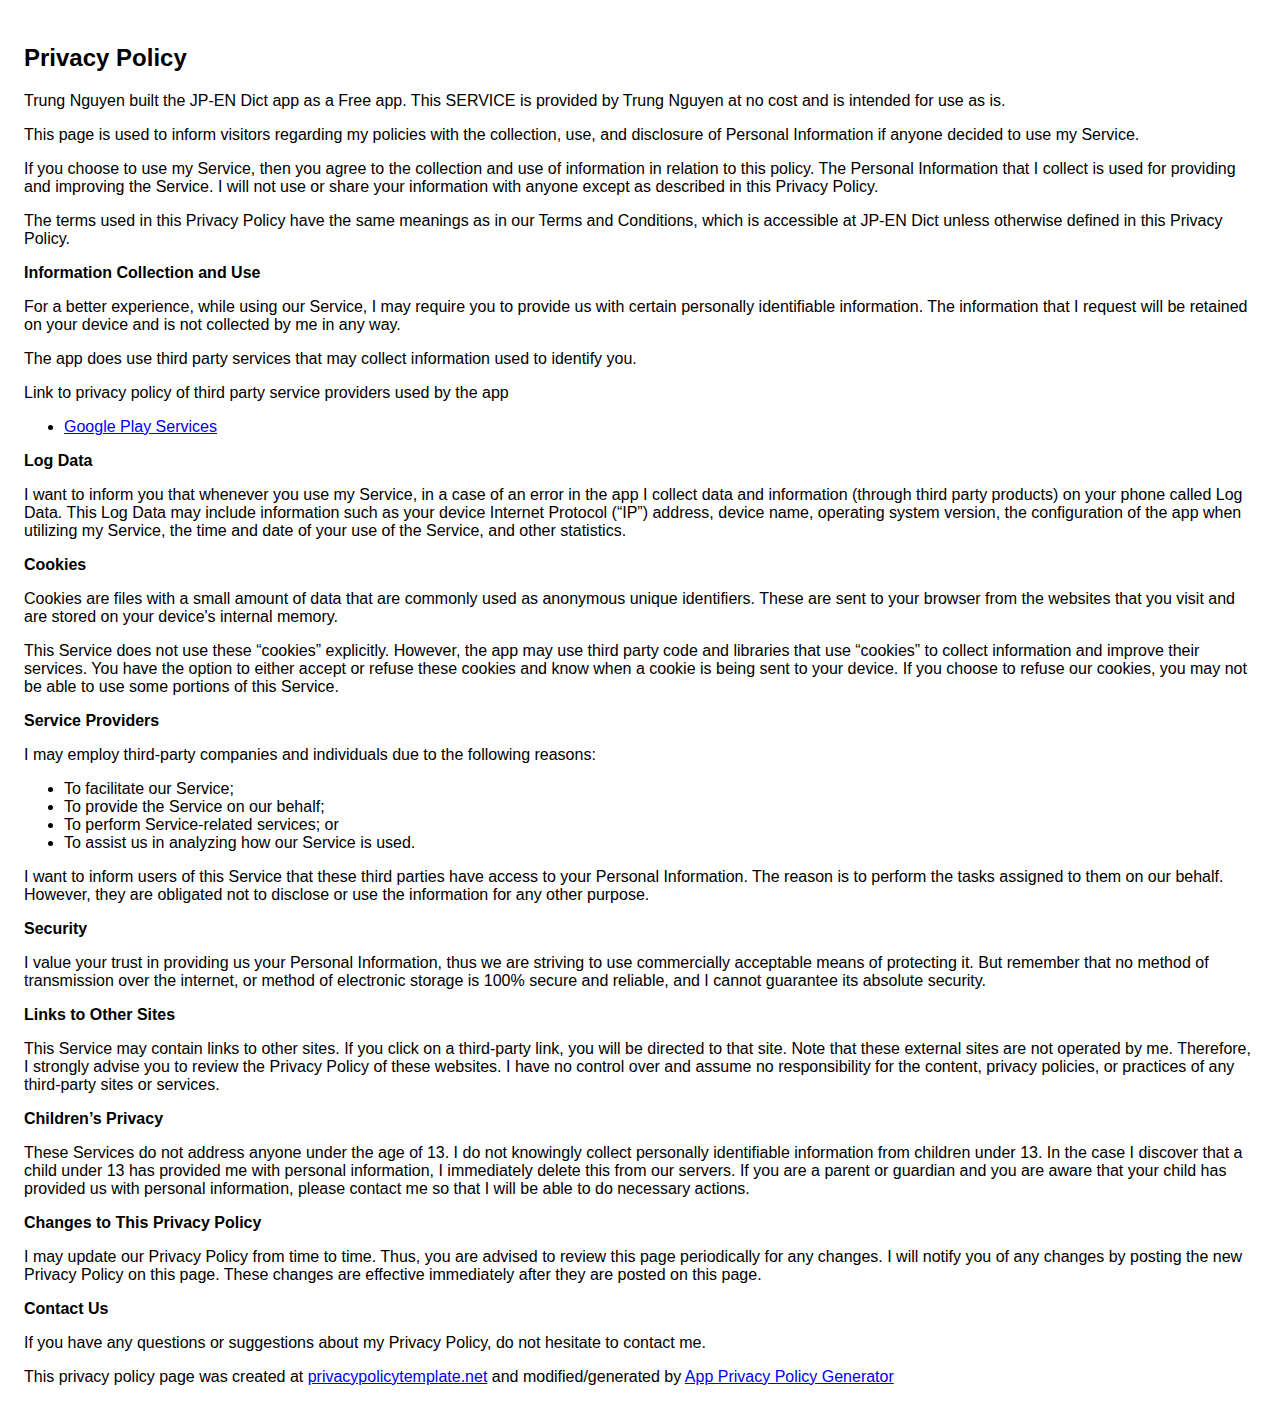
==== privacy.html @ 596201df "New UI" ====
<!DOCTYPE html>
    <html>
    <head>
      <meta charset='utf-8'>
      <meta name='viewport' content='width=device-width'>
      <title>Privacy Policy</title>
      <style> body { font-family: 'Helvetica Neue', Helvetica, Arial, sans-serif; padding:1em; } </style>
    </head>
    <body>
    <h2>Privacy Policy</h2> <p> Trung Nguyen built the JP-EN Dict app as a Free app. This SERVICE is provided by
                    Trung Nguyen at no cost and is intended for use as is.
                  </p> <p>This page is used to inform visitors regarding my policies with the collection, use, and disclosure
                    of Personal Information if anyone decided to use my Service.
                  </p> <p>If you choose to use my Service, then you agree to the collection and use of information in
                    relation to this policy. The Personal Information that I collect is used for providing and improving
                    the Service. I will not use or share your information with anyone except as described
                    in this Privacy Policy.
                  </p> <p>The terms used in this Privacy Policy have the same meanings as in our Terms and Conditions, which is
                    accessible at JP-EN Dict unless otherwise defined in this Privacy Policy.
                  </p> <p><strong>Information Collection and Use</strong></p> <p>For a better experience, while using our Service, I may require you to provide us with certain
                    personally identifiable information. The information that I request will be retained on your device and is not collected by me in any way.
                  </p> <p>The app does use third party services that may collect information used to identify you.</p> <div><p>Link to privacy policy of third party service providers used by the app</p> <ul><li><a href="https://www.google.com/policies/privacy/" target="_blank">Google Play Services</a></li><!----><!----><!----><!----><!----><!----><!----></ul></div> <p><strong>Log Data</strong></p> <p> I want to inform you that whenever you use my Service, in a case of
                    an error in the app I collect data and information (through third party products) on your phone
                    called Log Data. This Log Data may include information such as your device Internet Protocol (“IP”) address,
                    device name, operating system version, the configuration of the app when utilizing my Service,
                    the time and date of your use of the Service, and other statistics.
                  </p> <p><strong>Cookies</strong></p> <p>Cookies are files with a small amount of data that are commonly used as anonymous unique identifiers.
                    These are sent to your browser from the websites that you visit and are stored on your device's internal
                    memory.
                  </p> <p>This Service does not use these “cookies” explicitly. However, the app may use third party code and
                    libraries that use “cookies” to collect information and improve their services. You have the option to
                    either accept or refuse these cookies and know when a cookie is being sent to your device. If you choose
                    to refuse our cookies, you may not be able to use some portions of this Service.
                  </p> <p><strong>Service Providers</strong></p> <p> I may employ third-party companies and individuals due to the following reasons:</p> <ul><li>To facilitate our Service;</li> <li>To provide the Service on our behalf;</li> <li>To perform Service-related services; or</li> <li>To assist us in analyzing how our Service is used.</li></ul> <p> I want to inform users of this Service that these third parties have access to
                    your Personal Information. The reason is to perform the tasks assigned to them on our behalf. However,
                    they are obligated not to disclose or use the information for any other purpose.
                  </p> <p><strong>Security</strong></p> <p> I value your trust in providing us your Personal Information, thus we are striving
                    to use commercially acceptable means of protecting it. But remember that no method of transmission over
                    the internet, or method of electronic storage is 100% secure and reliable, and I cannot guarantee
                    its absolute security.
                  </p> <p><strong>Links to Other Sites</strong></p> <p>This Service may contain links to other sites. If you click on a third-party link, you will be directed
                    to that site. Note that these external sites are not operated by me. Therefore, I strongly
                    advise you to review the Privacy Policy of these websites. I have no control over
                    and assume no responsibility for the content, privacy policies, or practices of any third-party sites
                    or services.
                  </p> <p><strong>Children’s Privacy</strong></p> <p>These Services do not address anyone under the age of 13. I do not knowingly collect
                    personally identifiable information from children under 13. In the case I discover that a child
                    under 13 has provided me with personal information, I immediately delete this from
                    our servers. If you are a parent or guardian and you are aware that your child has provided us with personal
                    information, please contact me so that I will be able to do necessary actions.
                  </p> <p><strong>Changes to This Privacy Policy</strong></p> <p> I may update our Privacy Policy from time to time. Thus, you are advised to review
                    this page periodically for any changes. I will notify you of any changes by posting
                    the new Privacy Policy on this page. These changes are effective immediately after they are posted on
                    this page.
                  </p> <p><strong>Contact Us</strong></p> <p>If you have any questions or suggestions about my Privacy Policy, do not hesitate to contact
                    me.
                  </p> <p>This privacy policy page was created at <a href="https://privacypolicytemplate.net" target="_blank">privacypolicytemplate.net</a>
                    and modified/generated by <a href="https://app-privacy-policy-generator.firebaseapp.com/" target="_blank">App
                      Privacy Policy Generator</a></p>
    </body>
    </html>
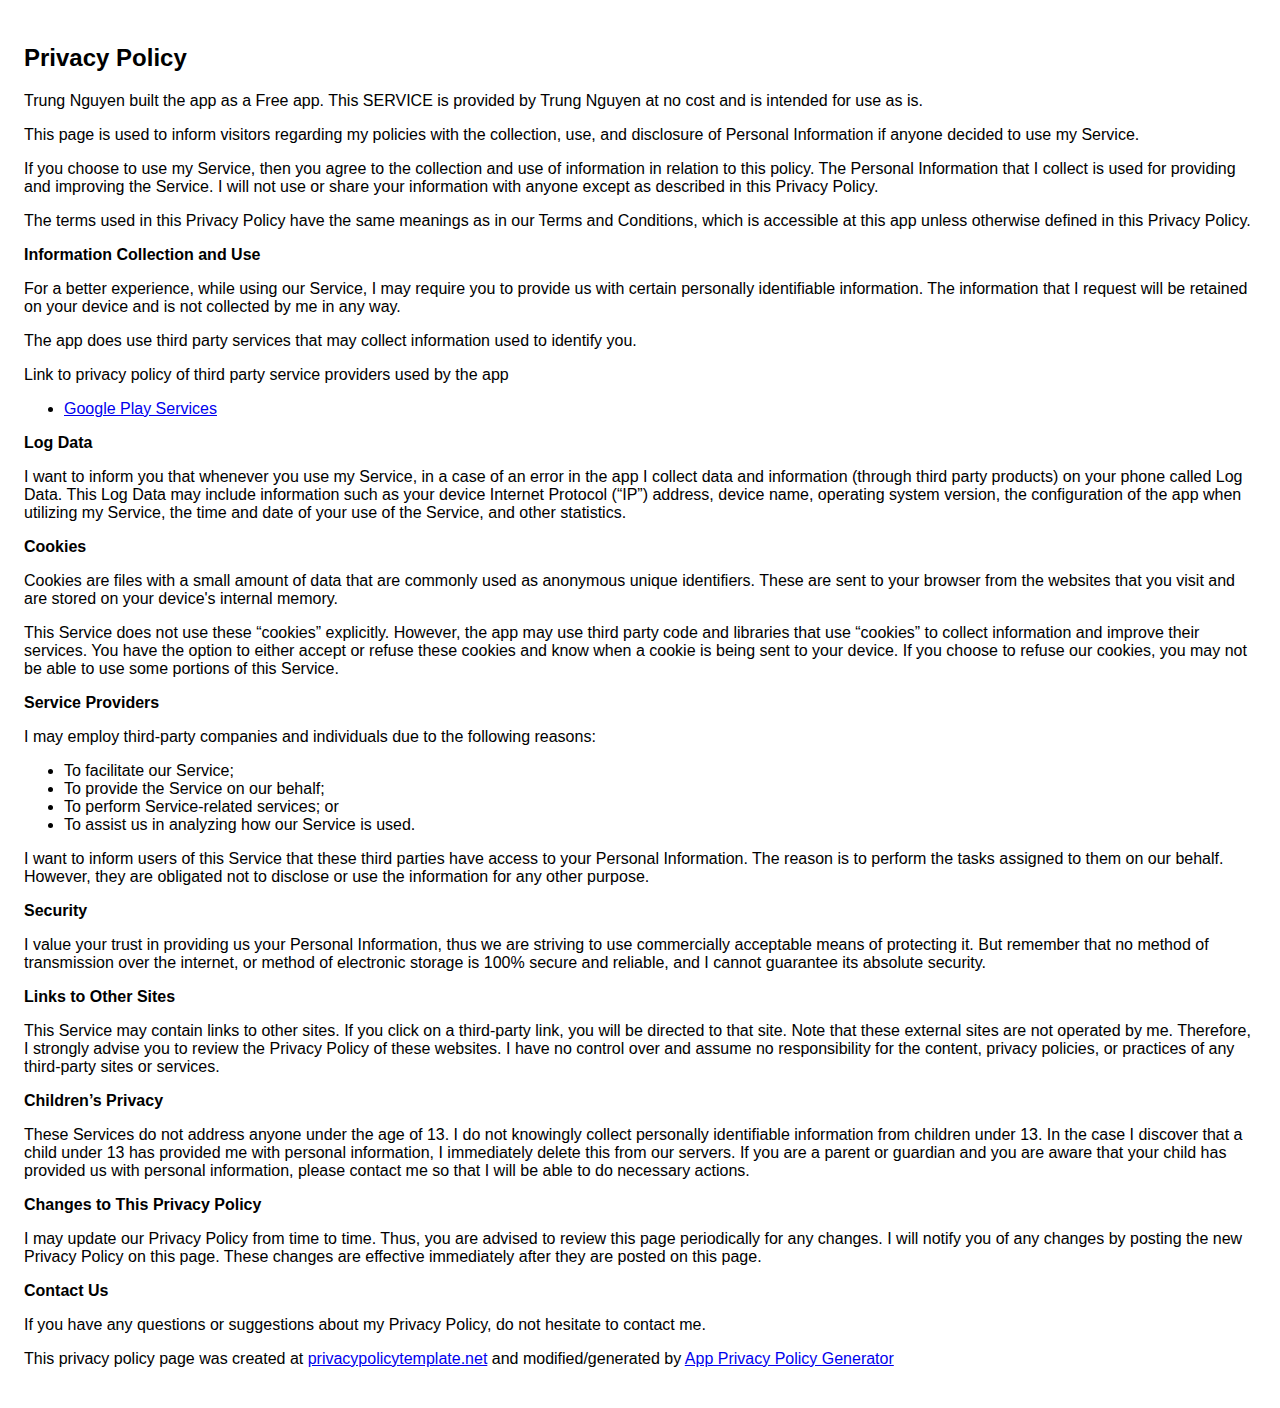
==== commit 8d4a9f39: "Edit privacy" ====
--- a/privacy.html
+++ b/privacy.html
@@ -7,7 +7,7 @@
       <style> body { font-family: 'Helvetica Neue', Helvetica, Arial, sans-serif; padding:1em; } </style>
     </head>
     <body>
-    <h2>Privacy Policy</h2> <p> Trung Nguyen built the JP-EN Dict app as a Free app. This SERVICE is provided by
+    <h2>Privacy Policy</h2> <p> Trung Nguyen built the app as a Free app. This SERVICE is provided by
                     Trung Nguyen at no cost and is intended for use as is.
                   </p> <p>This page is used to inform visitors regarding my policies with the collection, use, and disclosure
                     of Personal Information if anyone decided to use my Service.
@@ -16,7 +16,7 @@
                     the Service. I will not use or share your information with anyone except as described
                     in this Privacy Policy.
                   </p> <p>The terms used in this Privacy Policy have the same meanings as in our Terms and Conditions, which is
-                    accessible at JP-EN Dict unless otherwise defined in this Privacy Policy.
+                    accessible at this app unless otherwise defined in this Privacy Policy.
                   </p> <p><strong>Information Collection and Use</strong></p> <p>For a better experience, while using our Service, I may require you to provide us with certain
                     personally identifiable information. The information that I request will be retained on your device and is not collected by me in any way.
                   </p> <p>The app does use third party services that may collect information used to identify you.</p> <div><p>Link to privacy policy of third party service providers used by the app</p> <ul><li><a href="https://www.google.com/policies/privacy/" target="_blank">Google Play Services</a></li><!----><!----><!----><!----><!----><!----><!----></ul></div> <p><strong>Log Data</strong></p> <p> I want to inform you that whenever you use my Service, in a case of
